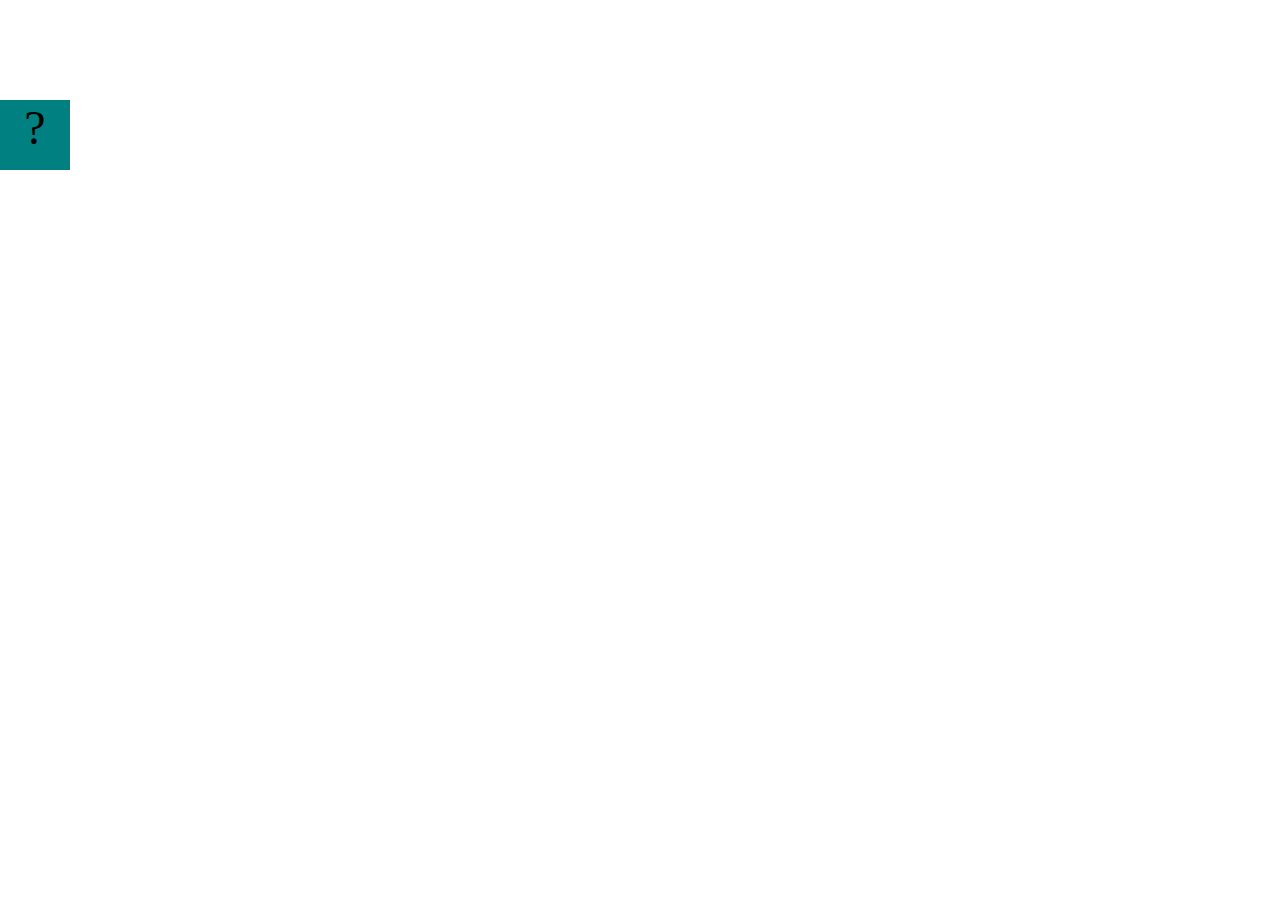
==== projects/bouncing-box/index.html @ 1b1b8fd3 "Initial commit" ====
<!DOCTYPE html>
<html>

<head>
	<meta charset="utf-8">
	<title>Bouncing Box</title>
	<script src="jquery.min.js"></script>
	<style>
		.box {
			width: 70px;
			height: 70px;
			background-color: teal;
			font-size: 300%;
			text-align: center;
			user-select: none;
			display: block;
			position: absolute;
			top: 100px;
			/* Change me! */
			left: 0px;
		}

		.board {
			height: 100vh;
		}
	</style>
	<!-- 	<script src="//cdnjs.cloudflare.com/ajax/libs/jquery/2.1.1/jquery.min.js"></script> -->

</head>

<body class="board">
	<!-- HTML for the box -->
	<div class="box">?</div>

	<script>
		(function () {
			'use strict'
			/* global jQuery */

			//////////////////////////////////////////////////////////////////
			/////////////////// SETUP DO NOT DELETE //////////////////////////
			//////////////////////////////////////////////////////////////////

			var box = jQuery('.box');	// reference to the HTML .box element
			var board = jQuery('.board');	// reference to the HTML .board element
			var boardWidth = board.width();	// the maximum X-Coordinate of the screen

			// Every 50 milliseconds, call the update Function (see below)
			setInterval(update, 50);

			// Every time the box is clicked, call the handleBoxClick Function (see below)
			box.on('click', handleBoxClick);

			// moves the Box to a new position on the screen along the X-Axis
			function moveBoxTo(newPositionX) {
				box.css("left", newPositionX);
			}

			// changes the text displayed on the Box
			function changeBoxText(newText) {
				box.text(newText);
			}

			//////////////////////////////////////////////////////////////////
			/////////////////// YOUR CODE BELOW HERE /////////////////////////
			//////////////////////////////////////////////////////////////////

			// TODO 2 - Variable declarations 



			/* 
			This Function will be called 20 times/second. Each time it is called,
			it should move the Box to a new location. If the box drifts off the screen
			turn it around! 
			*/
			function update() {


			};

			/* 
			This Function will be called each time the box is clicked. Each time it is called,
			it should increase the points total, increase the speed, and move the box to
			the left side of the screen.
			*/
			function handleBoxClick() {


			};





		})();
	</script>
</body>

</html>
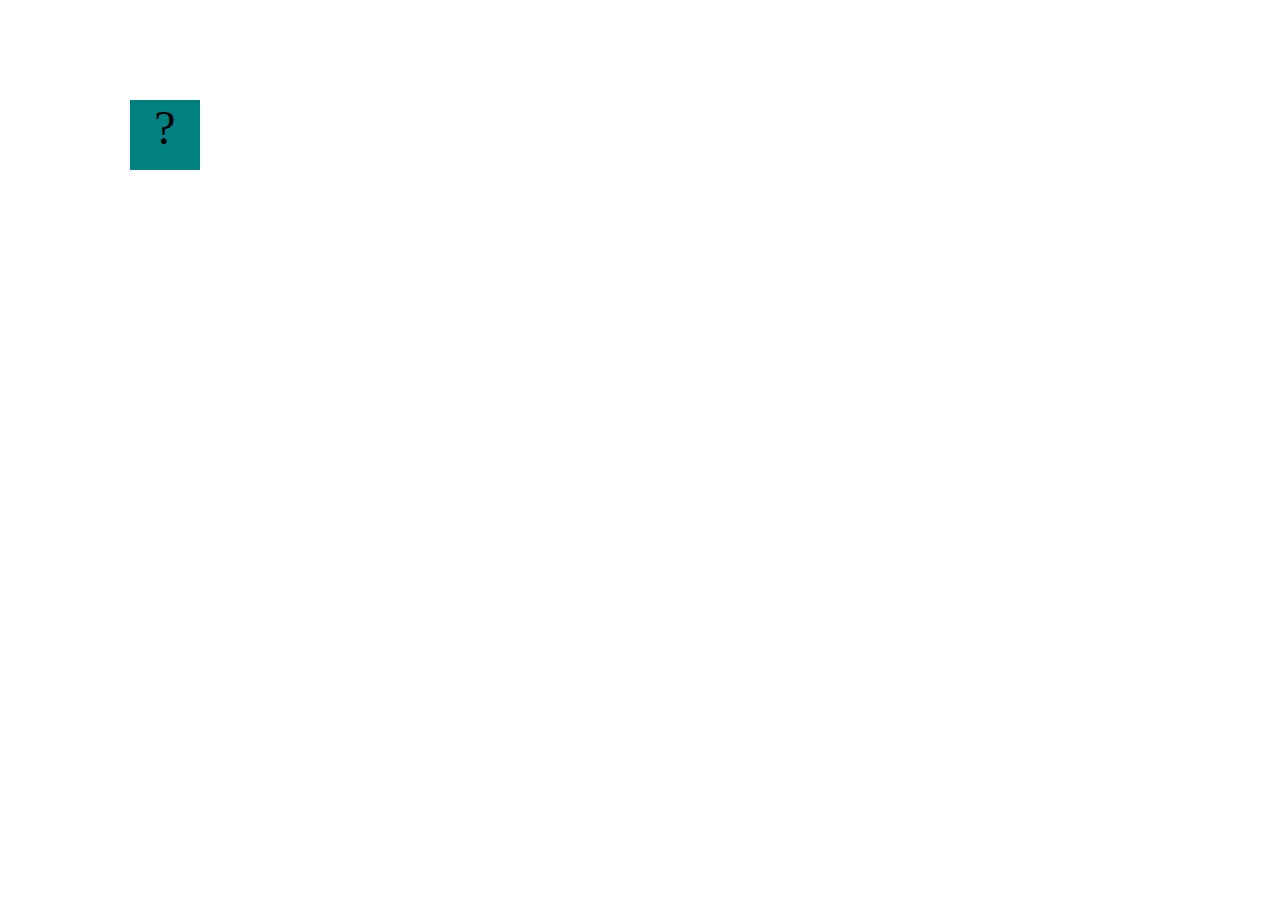
==== commit 37c2e3a8: "g" ====
--- a/projects/bouncing-box/index.html
+++ b/projects/bouncing-box/index.html
@@ -96,5 +96,115 @@
 		})();
 	</script>
 </body>
-
+<!DOCTYPE html>
+<html>
+
+<head>
+    <meta charset="utf-8">
+    <title>Bouncing Box</title>
+    <script src="jquery.min.js"></script>
+    <style>
+        .box {
+            width: 70px;
+            height: 70px;
+            background-color: teal;
+            font-size: 300%;
+            text-align: center;
+            user-select: none;
+            display: block;
+            position: absolute;
+            top: 100px;
+            /* Change me! */
+            left: 0px;
+        }
+
+        .board {
+            height: 100vh;
+        }
+    </style>
+    <!--    <script src="//cdnjs.cloudflare.com/ajax/libs/jquery/2.1.1/jquery.min.js"></script> -->
+
+</head>
+
+<body class="board">
+    <!-- HTML for the box -->
+    <div class="box">?</div>
+
+    <script>
+        (function () {
+            'use strict'
+            /* global jQuery */
+
+            //////////////////////////////////////////////////////////////////
+            /////////////////// SETUP DO NOT DELETE //////////////////////////
+            //////////////////////////////////////////////////////////////////
+
+            var box = jQuery('.box');   // reference to the HTML .box element
+            var board = jQuery('.board');   // reference to the HTML .board element
+            var boardWidth = board.width(); // the maximum X-Coordinate of the screen
+
+            // Every 50 milliseconds, call the update Function (see below)
+            setInterval(update, 50);
+
+            // Every time the box is clicked, call the handleBoxClick Function (see below)
+            box.on('click', handleBoxClick);
+
+            // moves the Box to a new position on the screen along the X-Axis
+            function moveBoxTo(newPositionX) {
+                box.css("left", newPositionX);
+            }
+
+            // changes the text displayed on the Box
+            function changeBoxText(newText) {
+                box.text(newText);
+            }
+
+            //////////////////////////////////////////////////////////////////
+            /////////////////// YOUR CODE BELOW HERE /////////////////////////
+            //////////////////////////////////////////////////////////////////
+
+            // TODO 2 - Variable declarations 
+            var positionX = 0;
+            var points=0;
+            var speed=10;
+
+            /* 
+            This Function will be called 20 times/second. Each time it is called,
+            it should move the Box to a new location. If the box drifts off the screen
+            turn it around! 
+            */
+            function update() {
+                /*we want to increase position x value by 10*/
+                positionX = positionX + speed;
+             moveBoxTo(positionX)
+             if(positionX>boardWidth){
+                speed = -speed;
+             }
+            if(positionX<0){
+                speed = -speed;
+                    }
+
+            };
+
+            /* 
+            This Function will be called each time the box is clicked. Each time it is called,
+            it should increase the points total, increase the speed, and move the box to
+            the left side of the screen.
+            */
+            function handleBoxClick() {
+                positionX=0;
+                changeBoxText(points);
+                points = points + 1;
+                speed= speed + 3;
+            };
+
+
+
+
+
+        })();
+    </script>
+</body>
+
+</html>
 </html>